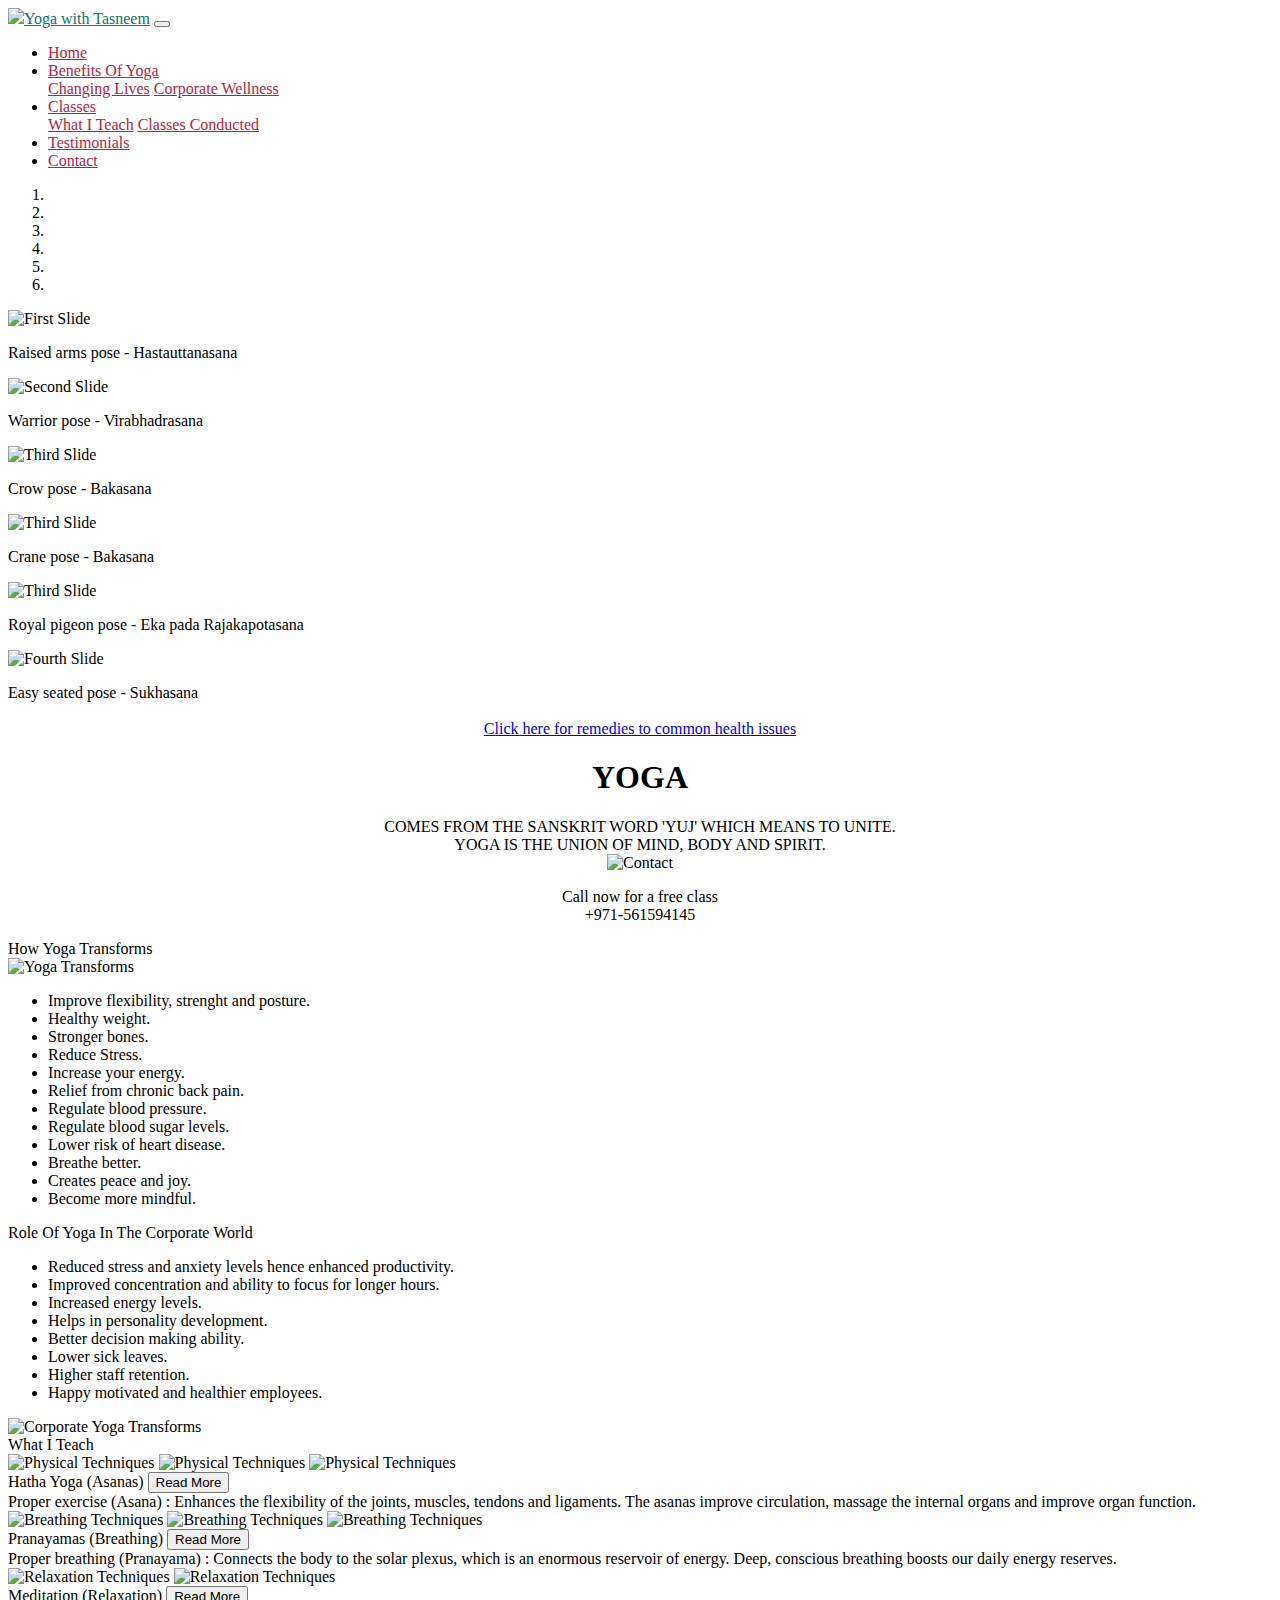
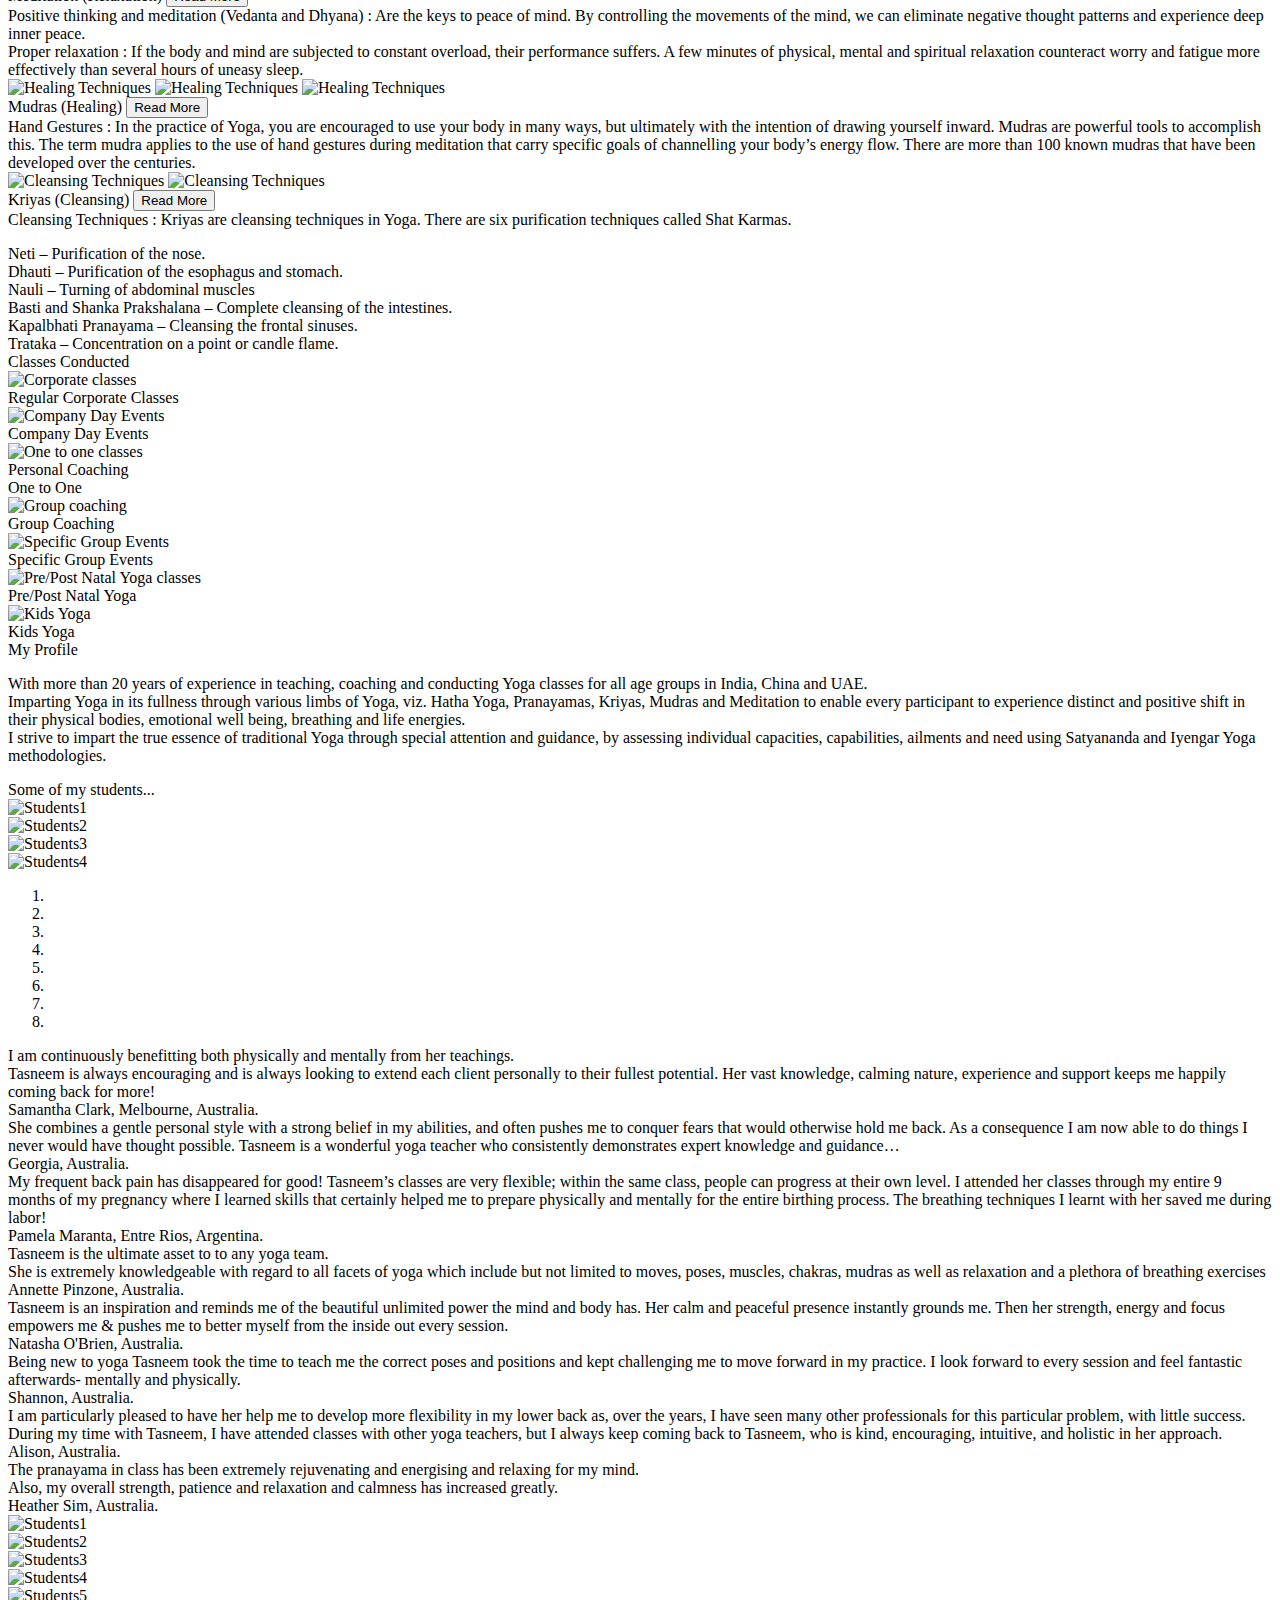
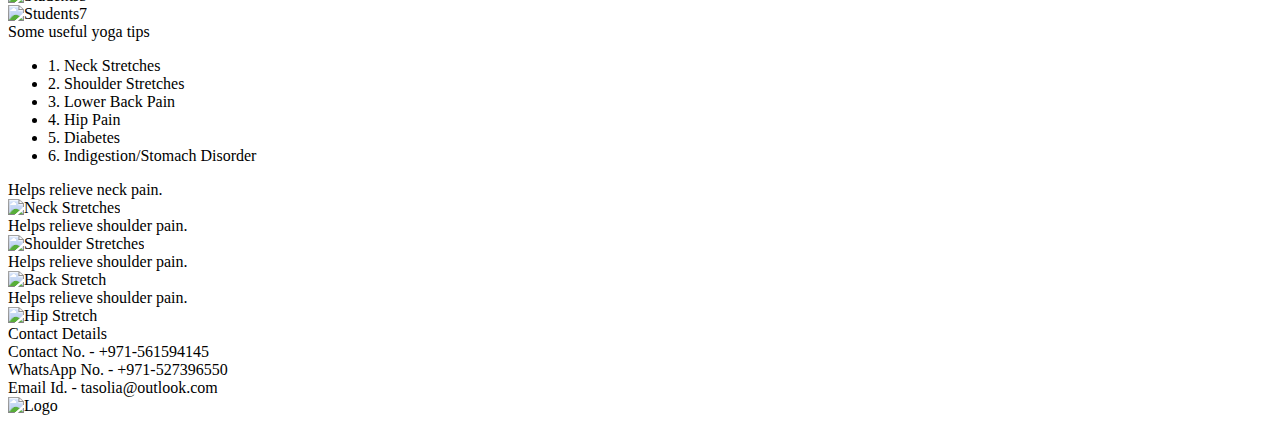
==== yogawithtasneem/index.html @ 9925ad51 "Add files via upload" ====
<!DOCTYPE html>
<html lang="en-US">
  <head>
    <meta charset="UTF-8" />
    <meta name="description" content="Yoga with Tasneem" />
    <meta name="keywords" content="Yoga,with,Tasneem,mind,body,spirit" />
    <meta name="author" content="Tasneem" />
    <meta name="viewport" content="width=device-width, initial-scale=1.0" />
    <meta http-equiv="X-UA-Compatible" content="ie=edge" />
    <link
      rel="stylesheet"
      href="https://use.fontawesome.com/releases/v5.0.13/css/all.css"
      integrity="sha384-DNOHZ68U8hZfKXOrtjWvjxusGo9WQnrNx2sqG0tfsghAvtVlRW3tvkXWZh58N9jp"
      crossorigin="anonymous"
    />
    <link
      href="//db.onlinewebfonts.com/c/ebea2aa546d58c52c20de57835663484?family=Bradley+Hand+ITC+Std"
      rel="stylesheet"
      type="text/css"
    />

    <link
      href="//db.onlinewebfonts.com/c/a78cfad3beb089a6ce86d4e280fa270b?family=Calibri"
      rel="stylesheet"
      type="text/css"
    />

    <link
      href="//db.onlinewebfonts.com/c/0801c08e5412f54e4b4e9ad146d83a12?family=Ink+Free"
      rel="stylesheet"
      type="text/css"
    />
    <link
      rel="stylesheet"
      href="https://stackpath.bootstrapcdn.com/bootstrap/4.1.1/css/bootstrap.min.css"
      integrity="sha384-WskhaSGFgHYWDcbwN70/dfYBj47jz9qbsMId/iRN3ewGhXQFZCSftd1LZCfmhktB"
      crossorigin="anonymous"
    />

    <!--
    <script src="https://cdnjs.cloudflare.com/ajax/libs/popper.js/1.14.7/umd/popper.min.js"></script>
    <script src="https://maxcdn.bootstrapcdn.com/bootstrap/4.3.1/js/bootstrap.min.js"></script>
    -->
    <base href="http://yogawithtasneem.com" target="_self" />
    <title>Yoga with Tasneem</title>
    <link rel="icon" type="image/jpg" sizes="16x16" href="/images/tlogo.jpg" />
    <link rel="stylesheet" type="text/css" href="/css/style.css" />
    <link rel="stylesheet" type="text/css" href="/css/responsive.css" />
    <link rel="stylesheet" type="text/css" href="/css/style_nav.css" />
  </head>
  <body data-spy="scroll" data-target="#main-nav" id="home">
    <nav class="navbar navbar-expand-md fixed-top" id="main-nav">
      <div class="container">
        <a
          href="index.html"
          class="navbar-brand"
          style="color: rgb(11, 117, 99); margin:0px;padding:0px;width:150px"
        >
          <img
            src="/images/tlogo.jpg"
            class=" rounded mr-2"
            style="width:20%"
          />Yoga with <span>Tasneem</span></a
        >
        <button
          class="navbar-toggler ml-auto"
          data-toggle="collapse"
          data-target="#navbarNav"
        >
          <span class="navbar-toggler-icon"></span>
        </button>
        <div class="collapse navbar-collapse" id="navbarNav">
          <ul class="navbar-nav ml-auto">
            <li class="nav-item">
              <a
                class="nav-link"
                style="color:rgb(183,30,66)"
                href="#home_section"
                >Home</a
              >
            </li>
            <li class="nav-item dropdown">
              <a
                href="#"
                class="nav-link dropdown-toggle"
                style="color:rgb(183,30,66)"
                data-toggle="dropdown"
                >Benefits Of Yoga</a
              >
              <div class="dropdown-menu">
                <a
                  class="dropdown-item"
                  style="color:rgb(183,30,66)"
                  href="#transform_section"
                  >Changing Lives</a
                >

                <a
                  class="dropdown-item"
                  style="color:rgb(183,30,66)"
                  href="#corp_yoga_section"
                  >Corporate Wellness</a
                >
              </div>
            </li>

            <li class="nav-item dropdown">
              <a
                href="#"
                class="nav-link dropdown-toggle"
                style="color:rgb(183,30,66)"
                data-toggle="dropdown"
                >Classes</a
              >
              <div class="dropdown-menu">
                <a
                  class="nav-link"
                  style="color:rgb(183,30,66)"
                  href="#teach_section"
                  >What I Teach</a
                >

                <a
                  class="nav-link"
                  style="color:rgb(183,30,66)"
                  href="#classes_section"
                  >Classes Conducted</a
                >
              </div>
            </li>

            <li class="nav-item">
              <a
                class="nav-link"
                style="color:rgb(183,30,66)"
                href="#testimonials_section"
                >Testimonials</a
              >
            </li>

            <li>
              <a
                class="nav-link"
                style="color:rgb(183,30,66)"
                href="#contact_section"
                >Contact</a
              >
            </li>
          </ul>
        </div>
        <!--navigation div-->
      </div>
      <!--nav container-->
    </nav>

    <!--HOME SECTION-->

    <header id="home_section" class="d-block img-fluid">
      <div class="home_inner container-fluid">
        <div class="row mt-5">
          <!--COL FOR THE CAROUSEL-->
          <div class="col-sm-6 m-auto">
            <div id="home_slider" class="carousel slide" data-ride="carousel">
              <ol class="carousel-indicators mb-0">
                <li
                  class="active"
                  data-target="#home_slider"
                  data-slide-to="0"
                ></li>
                <li data-target="#home_slider" data-slide-to="1"></li>
                <li data-target="#home_slider" data-slide-to="2"></li>
                <li data-target="#home_slider" data-slide-to="3"></li>
                <li data-target="#home_slider" data-slide-to="4"></li>
                <li data-target="#home_slider" data-slide-to="5"></li>
              </ol>
              <div class="carousel-inner" style="height: 410px">
                <div class="carousel-item img_home_carousel active">
                  <img
                    class="d-block img-fluid m-auto"
                    src="/images/SS2.png"
                    alt="First Slide"
                    style="height:325px;width:auto"
                  />
                  <div class="home_carousel_caption d-md-block">
                    <p>
                      Raised arms pose - Hastauttanasana
                    </p>
                  </div>
                </div>

                <div class="carousel-item img_home_carousel">
                  <img
                    class="d-block img-fluid m-auto"
                    src="/images/SS6.png"
                    alt="Second Slide"
                    style="height:350px;width:auto;object-fit:contain"
                  />
                  <div class="home_carousel_caption d-md-block">
                    <p>
                      Warrior pose - Virabhadrasana
                    </p>
                  </div>
                </div>

                <div class="carousel-item img_home_carousel">
                  <img
                    class="d-block img-fluid  m-auto"
                    src="/images/headcrowpose.png"
                    alt="Third Slide"
                    style="height:325px;width:auto;object-fit:contain"
                  />
                  <div class="home_carousel_caption d-md-block">
                    <p>
                      Crow pose - Bakasana
                    </p>
                  </div>
                </div>

                <div class="carousel-item img_home_carousel">
                  <img
                    class="d-block img-fluid  m-auto"
                    src="/images/backbend.png"
                    alt="Third Slide"
                    style="height:325px;width:auto;object-fit:contain"
                  />
                  <div class="home_carousel_caption d-md-block">
                    <p>
                      Crane pose - Bakasana
                    </p>
                  </div>
                </div>

                <div class="carousel-item img_home_carousel">
                  <img
                    class="d-block img-fluid  m-auto"
                    src="/images/SS4.png"
                    alt="Third Slide"
                    style="height:325px;width:auto;object-fit:contain"
                  />
                  <div class="home_carousel_caption d-md-block">
                    <p>
                      Royal pigeon pose - Eka pada Rajakapotasana
                    </p>
                  </div>
                </div>

                <div class="carousel-item img_home_carousel">
                  <img
                    class="d-block img-fluid m-auto"
                    src="/images/SS1.png"
                    alt="Fourth Slide"
                    style="height:350px;width:auto;object-fit:contain"
                  />
                  <div class="home_carousel_caption d-md-block">
                    <p>
                      Easy seated pose - Sukhasana
                    </p>
                  </div>
                </div>
              </div>
            </div>
            <!--DIV FOR REMEDIES-->
            <div style="text-align: center">
              <a class="yogatips_hd" href="#yogatips_section"
                >Click here for remedies to common health issues</a
              >
            </div>
          </div>

          <!--COL FOR THE CAROUSEL-->

          <!--COL FOR THE WRITE UP-->
          <div class="col-sm-6">
            <div class="row" style="text-align: center">
              <div class="col mb-5">
                <h1 class="text-center main_hd">
                  YOGA
                </h1>
                <div class="text-center first_line">
                  COMES FROM THE SANSKRIT WORD 'YUJ' WHICH MEANS TO UNITE.
                </div>
                <div class="text-center second_line">
                  YOGA IS THE UNION OF MIND, BODY AND SPIRIT.
                </div>
              </div>
            </div>

            <div class="row" style="text-align: center">
              <!--CONTACT COLUMN-->
              <!--<div class="mt-5">-->
              <div class="col mt-5 align-items-center text-center">
                <img
                  class="card-img card-img-top mt-1 img-fluid img_contact"
                  src="/images/tlogo.jpg"
                  alt="Contact"
                />
                <div class="card-body text-center p-0">
                  <p class="card-text contact_body">
                    <span>Call now for a free class</span><br />
                    +971-561594145
                  </p>
                </div>
              </div>
              <!--</div>-->
              <!--CONTACT COLUMN-->
            </div>
          </div>
          <!--COL FOR THE WRITE UP-->
        </div>
      </div>
    </header>
    <!--HOME SECTION-->

    <!--TRANSFORMS SECTION-->
    <section id="transform_section">
      <div class="container">
        <div class="row pt-5">
          <div class="col-md-12 mb-2 transform_head text-center">
            How Yoga Transforms
          </div>
        </div>

        <div class="row">
          <div class="col-md-7 align-self-center">
            <img
              src="/images/yogatransforms.jpg"
              alt="Yoga Transforms"
              class="img-fluid rounded img_transform"
            />
          </div>
          <div class="col-md-5 transform_body">
            <ul class="transform_list">
              <li>Improve flexibility, strenght and posture.</li>
              <li>Healthy weight.</li>
              <li>Stronger bones.</li>
              <li>Reduce Stress.</li>
              <li>Increase your energy.</li>
              <li>Relief from chronic back pain.</li>
              <li>Regulate blood pressure.</li>
              <li>Regulate blood sugar levels.</li>
              <li>Lower risk of heart disease.</li>
              <li>Breathe better.</li>
              <li>Creates peace and joy.</li>
              <li>Become more mindful.</li>
            </ul>
          </div>
        </div>
      </div>
    </section>
    <!--TRANSFORMS SECTION-->

    <!--CORPORATE SECTION-->
    <section id="corp_yoga_section">
      <div class="container">
        <div class="row pt-5">
          <div class="col-md-12 mb-2 corp_yoga_head text-center pt-5">
            Role Of Yoga In The Corporate World
          </div>
        </div>
        <div class="row pb-3">
          <div class="col-md-6 corp_yoga_body">
            <ul class="corp_yoga_list">
              <li>
                Reduced stress and anxiety levels hence enhanced productivity.
              </li>
              <li>
                Improved concentration and ability to focus for longer hours.
              </li>
              <li>Increased energy levels.</li>
              <li>Helps in personality development.</li>
              <li>Better decision making ability.</li>
              <li>Lower sick leaves.</li>
              <li>Higher staff retention.</li>
              <li>Happy motivated and healthier employees.</li>
            </ul>
          </div>
          <div class="col-md-6 align-self-center">
            <img
              src="/images/corporateyoga.jpg"
              alt="Corporate Yoga Transforms"
              class="img-fluid rounded img_corp_yoga"
            />
          </div>
        </div>
      </div>
    </section>
    <!--CORPORATE SECTION-->

    <!--TEACH SECTION-->
    <section id="teach_section">
      <div class="container">
        <div class="row pt-5">
          <div class="col-md-12 mb-2 teach_head text-center">
            What I Teach
          </div>
        </div>
        <div class="card-columns pb-5">
          <div class="card border-primary teach_card">
            <div class="card-img-top img-fluid">
              <img
                src="/images/utrasana.png"
                alt="Physical Techniques"
                class="img_teach rounded img_fluid"
              />
              <img
                src="/images/virabhadrasana.png"
                alt="Physical Techniques"
                class="img_teach rounded img_fluid"
              />
              <img
                src="/images/crowpose.png"
                alt="Physical Techniques"
                class="img_teach rounded img_fluid"
              />
            </div>
            <div class="card-footer teach_body">
              Hatha Yoga (Asanas)
              <button
                class="btn btn-info"
                data-toggle="collapse"
                data-target="#collapse_hatha"
              >
                Read More
              </button>
            </div>
            <div class="collapse mb-0" id="collapse_hatha">
              <div class="card teach_details_card">
                <div class="card-body teach_details">
                  Proper exercise (Asana) : Enhances the flexibility of the
                  joints, muscles, tendons and ligaments. The asanas improve
                  circulation, massage the internal organs and improve organ
                  function.
                </div>
              </div>
            </div>
          </div>

          <div class="card border-primary teach_card">
            <div class="card-img-top img-fluid">
              <img
                src="/images/nadhishodhana.jpg"
                alt="Breathing Techniques"
                class="img_teach rounded img_fluid"
              />
              <img
                src="/images/kapalbhati.png"
                alt="Breathing Techniques"
                class="img_teach rounded img_fluid"
              />
              <img
                src="/images/brahmari.jpg"
                alt="Breathing Techniques"
                class="img_teach rounded img_fluid"
              />
            </div>

            <div class="card-footer teach_body">
              Pranayamas (Breathing)
              <button
                class="btn btn-info"
                data-toggle="collapse"
                data-target="#collapse_prana"
              >
                Read More
              </button>
            </div>
            <div class="collapse mb-0" id="collapse_prana">
              <div class="card teach_details_card">
                <div class="card-body teach_details">
                  Proper breathing (Pranayama) : Connects the body to the solar
                  plexus, which is an enormous reservoir of energy. Deep,
                  conscious breathing boosts our daily energy reserves.
                </div>
              </div>
            </div>
          </div>

          <div class="card border-primary teach_card">
            <div class="card-img-top img-fluid">
              <img
                src="/images/tibetianbowl.jpg"
                alt="Relaxation Techniques"
                class="img_teach rounded img_fluid"
              />
              <img
                src="/images/yognidra.jpg"
                alt="Relaxation Techniques"
                class="img_teach rounded img_fluid"
                style="height:100px;width:200px"
              />
            </div>
            <div class="card-footer teach_body">
              Meditation (Relaxation)
              <button
                class="btn btn-info"
                data-toggle="collapse"
                data-target="#collapse_relax"
              >
                Read More
              </button>
            </div>
            <div class="collapse mb-0" id="collapse_relax">
              <div class="card teach_details_card">
                <div class="card-body teach_details">
                  Positive thinking and meditation (Vedanta and Dhyana) : Are
                  the keys to peace of mind. By controlling the movements of the
                  mind, we can eliminate negative thought patterns and
                  experience deep inner peace.<br />Proper relaxation : If the
                  body and mind are subjected to constant overload, their
                  performance suffers. A few minutes of physical, mental and
                  spiritual relaxation counteract worry and fatigue more
                  effectively than several hours of uneasy sleep.
                </div>
              </div>
            </div>
          </div>

          <div class="card border-primary teach_card">
            <div class="card-img-top img-fluid">
              <img
                src="/images/gyanmudra.png"
                alt="Healing Techniques"
                class="img_teach rounded img_fluid"
              />
              <img
                src="/images/suryamudra.png"
                alt="Healing Techniques"
                class="img_teach rounded img_fluid"
              />
              <img
                src="/images/apanamudra.png"
                alt="Healing Techniques"
                class="img_teach rounded img_fluid"
              />
            </div>
            <div class="card-footer teach_body">
              Mudras (Healing)
              <button
                class="btn btn-info"
                data-toggle="collapse"
                data-target="#collapse_mudra"
              >
                Read More
              </button>
            </div>
            <div class="collapse mb-0" id="collapse_mudra">
              <div class="card teach_details_card">
                <div class="card-body teach_details">
                  Hand Gestures : In the practice of Yoga, you are encouraged to
                  use your body in many ways, but ultimately with the intention
                  of drawing yourself inward. Mudras are powerful tools to
                  accomplish this. The term mudra applies to the use of hand
                  gestures during meditation that carry specific goals of
                  channelling your body’s energy flow. There are more than 100
                  known mudras that have been developed over the centuries.
                </div>
              </div>
            </div>
          </div>

          <div class="card border-primary teach_card">
            <div class="card-img-top img-fluid">
              <img
                src="/images/neti.jpg"
                alt="Cleansing Techniques"
                class="img_teach rounded img_fluid"
              />
              <img
                src="/images/trataka.jpg"
                alt="Cleansing Techniques"
                class="img_teach rounded img_fluid"
              />
            </div>
            <div class="card-footer teach_body">
              Kriyas (Cleansing)
              <button
                class="btn btn-info"
                data-toggle="collapse"
                data-target="#collapse_kriya"
              >
                Read More
              </button>
            </div>
            <div class="collapse mb-0" id="collapse_kriya">
              <div class="card teach_details_card">
                <div class="card-body teach_details" style="text-align:left">
                  Cleansing Techniques : Kriyas are cleansing techniques in
                  Yoga. There are six purification techniques called Shat
                  Karmas.
                  <ul class="details_relax"></ul>
                  <li>Neti – Purification of the nose.</li>
                  <li>Dhauti – Purification of the esophagus and stomach.</li>
                  <li>Nauli – Turning of abdominal muscles</li>
                  <li>
                    Basti and Shanka Prakshalana – Complete cleansing of the
                    intestines.
                  </li>
                  <li>Kapalbhati Pranayama – Cleansing the frontal sinuses.</li>
                  <li>Trataka – Concentration on a point or candle flame.</li>
                </div>
              </div>
            </div>
          </div>
        </div>
      </div>
    </section>
    <!--TEACH SECTION-->

    <!--CLASSES CONDUCTED SECTION-->
    <section id="classes_section">
      <div class="container">
        <div class="row pt-5">
          <div class="col-md-12 mb-2 classes_head text-center">
            Classes Conducted
          </div>
        </div>
        <div class="row">
          <div class="card-columns">
            <div class="card border-info mb-2 classes_card">
              <div class="card-img-top img-fluid">
                <img
                  src="/images/corpclasses.jpg"
                  alt="Corporate classes"
                  class="img_classes rounded img_fluid"
                />
                <div class="card-footer class_body">
                  Regular Corporate Classes
                </div>
              </div>
            </div>

            <div class="card border-info mb-2 classes_card">
              <div class="card-img-top img-fluid">
                <img
                  src="/images/companydayevents.jpg"
                  alt="Company Day Events"
                  class="img_classes rounded img_fluid"
                />
                <div class="card-footer class_body">
                  Company Day Events
                </div>
              </div>
            </div>
            <div class="card border-info mb-2 classes_card">
              <div class="card-img-top img-fluid">
                <img
                  src="/images/onetooneclasses.jpg"
                  alt="One to one classes"
                  class="img_classes rounded img_fluid"
                />
                <div class="card-footer class_body">
                  Personal Coaching <br />
                  One to One
                </div>
              </div>
            </div>

            <div class="card border-info mb-2 classes_card">
              <div class="card-img-top img-fluid">
                <img
                  src="/images/grpclasses.jpg"
                  alt="Group coaching"
                  class="img_classes rounded img_fluid"
                />
                <div class="card-footer class_body">
                  Group Coaching
                </div>
              </div>
            </div>

            <div class="card border-info mb-2 classes_card">
              <div class="card-img-top img-fluid">
                <img
                  src="/images/specificgroupevents.jpg"
                  alt="Specific Group Events"
                  class="img_classes rounded img_fluid"
                />
                <div class="card-footer class_body">
                  Specific Group Events
                </div>
              </div>
            </div>

            <div class="card border-info mb-2 classes_card">
              <div class="card-img-top img-fluid">
                <img
                  src="/images/prepostnatalclasses.jpg"
                  alt="Pre/Post Natal Yoga classes"
                  class="img_classes rounded img_fluid"
                />
                <div class="card-footer class_body">
                  Pre/Post Natal Yoga
                </div>
              </div>
            </div>

            <div class="card border-info mb-2 classes_card">
              <div class="card-img-top img-fluid">
                <img
                  src="/images/kidsyoga.jpg"
                  alt="Kids Yoga"
                  class="img_classes rounded img_fluid"
                />
                <div class="card-footer class_body">
                  Kids Yoga
                </div>
              </div>
            </div>
          </div>
        </div>
      </div>
    </section>
    <!--CLASSES SECTION-->

    <!--TESTIMONIALS SECTION-->
    <section id="testimonials_section">
      <div class="container">
        <div class="row pt-5">
          <div class="col">
            <div class="card border-info text-center profile_card">
              <div class="card-title profile_hd">My Profile</div>
              <p class="card-text profile_body">
                With more than 20 years of experience in teaching, coaching and
                conducting Yoga classes for all age groups in India, China and
                UAE. <br />Imparting Yoga in its fullness through various limbs
                of Yoga, viz. Hatha Yoga, Pranayamas, Kriyas, Mudras and
                Meditation to enable every participant to experience distinct
                and positive shift in their physical bodies, emotional well
                being, breathing and life energies.<br />
                I strive to impart the true essence of traditional Yoga through
                special attention and guidance, by assessing individual
                capacities, capabilities, ailments and need using Satyananda and
                Iyengar Yoga methodologies.
              </p>
            </div>
          </div>
        </div>

        <div class="row pt-5">
          <div class="col-md-12 mb-2 testimonials_head text-center">
            Some of my students...
          </div>
        </div>
        <div class="row">
          <!--CLASS PICTURES-->
          <div class="m-auto">
            <div class="card-columns">
              <div class="card border-info">
                <img
                  src="/images/students2.jpg"
                  alt="Students1"
                  class="card-img-top d-block rounded img_fluid"
                />
              </div>

              <div class="card border-info">
                <img
                  src="/images/students3.jpg"
                  alt="Students2"
                  class="card-img-top d-block rounded img_fluid"
                />
              </div>

              <div class="card border-info">
                <img
                  src="/images/sam.jpg"
                  alt="Students3"
                  class="card-img-top img_testimonials d-block rounded img_fluid"
                />
              </div>

              <div class="card border-info">
                <img
                  src="/images/samandgeorgia2.jpg"
                  alt="Students4"
                  class="card-img-top img_testimonials d-block rounded img_fluid"
                />
              </div>

              <!--CAROUSEL-->
              <div class="card carousel_card border-info">
                <div
                  id="testimonials_slider"
                  class="carousel slide my-5"
                  data-ride="carousel"
                >
                  <ol class="carousel-indicators">
                    <li
                      class="active"
                      data-target="#testimonials_slider"
                      data-slide-to="0"
                    ></li>
                    <li
                      data-target="#testimonials_slider"
                      data-slide-to="1"
                    ></li>
                    <li
                      data-target="#testimonials_slider"
                      data-slide-to="2"
                    ></li>
                    <li
                      data-target="#testimonials_slider"
                      data-slide-to="3"
                    ></li>
                    <li
                      data-target="#testimonials_slider"
                      data-slide-to="4"
                    ></li>
                    <li
                      data-target="#testimonials_slider"
                      data-slide-to="5"
                    ></li>
                    <li
                      data-target="#testimonials_slider"
                      data-slide-to="6"
                    ></li>
                    <li
                      data-target="#testimonials_slider"
                      data-slide-to="7"
                    ></li>
                  </ol>
                  <div class="carousel-inner">
                    <div class="carousel-item active testimonials_body px-5">
                      I am continuously benefitting both physically and mentally
                      from her teachings.<br />Tasneem is always encouraging and
                      is always looking to extend each client personally to
                      their fullest potential. Her vast knowledge, calming
                      nature, experience and support keeps me happily coming
                      back for more!<br /><span
                        >Samantha Clark, Melbourne, Australia.</span
                      >
                    </div>

                    <div class="carousel-item testimonials_body px-5">
                      She combines a gentle personal style with a strong belief
                      in my abilities, and often pushes me to conquer fears that
                      would otherwise hold me back. As a consequence I am now
                      able to do things I never would have thought possible.
                      Tasneem is a wonderful yoga teacher who consistently
                      demonstrates expert knowledge and guidance…<br />
                      <span>Georgia, Australia.</span>
                    </div>

                    <div class="carousel-item testimonials_body px-5">
                      My frequent back pain has disappeared for good! Tasneem’s
                      classes are very flexible; within the same class, people
                      can progress at their own level. I attended her classes
                      through my entire 9 months of my pregnancy where I learned
                      skills that certainly helped me to prepare physically and
                      mentally for the entire birthing process. The breathing
                      techniques I learnt with her saved me during labor!<br />
                      <span>Pamela Maranta, Entre Rios, Argentina.</span>
                    </div>

                    <div class="carousel-item testimonials_body px-5">
                      Tasneem is the ultimate asset to to any yoga team.<br />She
                      is extremely knowledgeable with regard to all facets of
                      yoga which include but not limited to moves, poses,
                      muscles, chakras, mudras as well as relaxation and a
                      plethora of breathing exercises<br />
                      <span>Annette Pinzone, Australia.</span>
                    </div>

                    <div class="carousel-item testimonials_body px-5">
                      Tasneem is an inspiration and reminds me of the beautiful
                      unlimited power the mind and body has. Her calm and
                      peaceful presence instantly grounds me. Then her strength,
                      energy and focus empowers me & pushes me to better myself
                      from the inside out every session.<br />
                      <span>Natasha O'Brien, Australia.</span>
                    </div>

                    <div class="carousel-item testimonials_body px-5">
                      Being new to yoga Tasneem took the time to teach me the
                      correct poses and positions and kept challenging me to
                      move forward in my practice. I look forward to every
                      session and feel fantastic afterwards- mentally and
                      physically.
                      <br /><span>Shannon, Australia.</span>
                    </div>

                    <div class="carousel-item testimonials_body px-5">
                      I am particularly pleased to have her help me to develop
                      more flexibility in my lower back as, over the years, I
                      have seen many other professionals for this particular
                      problem, with little success. During my time with Tasneem,
                      I have attended classes with other yoga teachers, but I
                      always keep coming back to Tasneem, who is kind,
                      encouraging, intuitive, and holistic in her approach.
                      <br /><span>Alison, Australia.</span>
                    </div>

                    <div class="carousel-item testimonials_body px-5">
                      The pranayama in class has been extremely rejuvenating and
                      energising and relaxing for my mind. <br />Also, my
                      overall strength, patience and relaxation and calmness has
                      increased greatly.<br />
                      <span>Heather Sim, Australia.</span>
                    </div>
                  </div>
                  <!-- CONTROLS -->
                  <a
                    href="#testimonials_slider"
                    class="carousel-control-prev"
                    data-slide="prev"
                    style="background-color: rgba(245, 245, 245, 0)"
                  >
                    <span class="carousel-control-prev-icon"></span>
                  </a>

                  <a
                    href="#testimonials_slider"
                    class="carousel-control-next"
                    data-slide="next"
                    style="background-color: rgba(245, 245, 245, 0)"
                  >
                    <span class="carousel-control-next-icon"></span>
                  </a>
                </div>
              </div>
              <!--CAROUSEL-->

              <div class="card border-info">
                <img
                  src="/images/georgia2.jpg"
                  alt="Students1"
                  class="card-img-top img_testimonials d-block rounded img_fluid"
                />
              </div>

              <div class="card border-info">
                <img
                  src="/images/meditation.jpg"
                  alt="Students2"
                  class="card-img-top img_testimonials d-block rounded img_fluid"
                />
              </div>

              <div
                class="card border-info"
                style="background-color:rgba(245,245,245,0)"
              >
                <img
                  src="/images/crane.jpg"
                  alt="Students3"
                  class="card-img-top img_testimonials d-block rounded img_fluid"
                />
              </div>

              <div class="card border-info">
                <img
                  src="/images/pam2.jpg"
                  alt="Students4"
                  class="card-img-top img_testimonials d-block rounded img_fluid"
                />
              </div>
              <!--RACHITA-->
              <div class="card border-info">
                <img
                  src="/images/headbackbend.jpg"
                  alt="Students5"
                  class="card-img-top img_testimonials d-block rounded img_fluid"
                />
              </div>

              <div class="card border-info">
                <img
                  src="/images/pauline.jpg"
                  alt="Students7"
                  class="card-img-top img_testimonials d-block rounded img_fluid"
                />
              </div>
            </div>
          </div>
        </div>
      </div>
    </section>
    <!--TESTIMONIALS SECTION-->

    <!--YOGA TIPS SECTION-->
    <section id="yogatips_section">
      <div class="container">
        <div class="row pt-5">
          <div class="col-md-12 mb-2 yogatips_head text-center">
            Some useful yoga tips
          </div>
        </div>
        <div class="row">
          <div class="col-md-4">
            <!--LIST OF REMEDIES-->
            <ul
              class="list-group carousel-indicators mx-1"
              data-target="#yogatips_slider"
              style="display:block;"
            >
              <li
                data-target="#yogatips_slider"
                data-slide-to="0"
                class="list-group-item active"
              >
                1. Neck Stretches
              </li>
              <li
                class="list-group-item"
                data-target="#yogatips_slider"
                data-slide-to="1"
              >
                2. Shoulder Stretches
              </li>

              <li
                class="list-group-item"
                data-target="#yogatips_slider"
                data-slide-to="2"
              >
                3. Lower Back Pain
              </li>
              <li
                class="list-group-item"
                data-target="#yogatips_slider"
                data-slide-to="3"
              >
                4. Hip Pain
              </li>
              <li
                class="list-group-item"
                data-target="#yogatips_slider"
                data-slide-to="4"
              >
                5. Diabetes
              </li>
              <li
                class="list-group-item"
                data-target="#yogatips_slider"
                data-slide-to="5"
              >
                6. Indigestion/Stomach Disorder
              </li>
            </ul>
            <!--LIST OF REMEDIES-->
          </div>
          <div class="col-md-8">
            <div class="card border-info yogatips_card">
              <div
                id="yogatips_slider"
                class="carousel slide carousel-fade"
                data-ride="carousel"
              >
                <div class="carousel-inner">
                  <div
                    class="carousel-item active"
                    style="background-color: rgba(245, 245, 245, 0)"
                  >
                    <div class="card-header text-center yogatips_body">
                      Helps relieve neck pain.
                    </div>
                    <img
                      class="d-block card-img card-img-top img-fluid"
                      src="/images/yogatips/neckstretches.jpg"
                      alt="Neck Stretches"
                      style="width:800px;"
                    />
                  </div>

                  <div
                    class="carousel-item"
                    style="background-color: rgba(245, 245, 245, 0)"
                  >
                    <div class="card-header text-center yogatips_body">
                      Helps relieve shoulder pain.
                    </div>
                    <img
                      class="d-block card-img card-img-top img-fluid"
                      src="/images/yogatips/shoulderstretches.jpg"
                      alt="Shoulder Stretches"
                      style="width:800px;height:325;"
                    />
                  </div>

                  <div
                    class="carousel-item"
                    style="background-color: rgba(245, 245, 245, 0)"
                  >
                    <div class="card-header text-center yogatips_body">
                      Helps relieve shoulder pain.
                    </div>
                    <img
                      class="d-block card-img card-img-top img-fluid"
                      src="/images/yogatips/backstretches.jpg"
                      alt="Back Stretch"
                      style="width:300px;"
                    />
                  </div>

                  <div
                    class="carousel-item"
                    style="background-color: rgba(245, 245, 245, 0)"
                  >
                    <div class="card-header text-center yogatips_body">
                      Helps relieve shoulder pain.
                    </div>
                    <img
                      class="d-block card-img card-img-top img-fluid"
                      src="/images/yogatips/hipstretches.jpg"
                      alt="Hip Stretch"
                      style="width:300px;"
                    />
                  </div>
                </div>
              </div>
            </div>
          </div>
        </div>
      </div>
    </section>
    <!--YOGA TIPS SECTION-->

    <!--CONTACT SECTION-->
    <section id="contact_section">
      <div class="container">
        <div class="row pt-5">
          <div class="col-md-12 mb-2 contact_head text-center pt-5">
            Contact Details
          </div>
        </div>

        <div class="row justify-content-center">
          <div class="col-md-12 mb-2 contact_body text-center">
            Contact No. - +971-561594145
          </div>
        </div>

        <div class="row justify-content-center">
          <div class="col-md-12 mb-2 contact_body text-center">
            WhatsApp No. - +971-527396550
          </div>
        </div>

        <div class="row justify-content-center">
          <div class="col-md-12 mb-2 contact_body text-center">
            Email Id. - tasolia@outlook.com
          </div>
        </div>

        <div class="row">
          <div class="col-md-12 d-block border-info text-center">
            <img
              src="/images/tlogo.jpg"
              alt="Logo"
              class="card-img-top img_contact rounded img_fluid"
            />
          </div>
        </div>
      </div>
    </section>
    <!--CONTACT SECTION-->

    <script src="https://ajax.googleapis.com/ajax/libs/jquery/3.4.1/jquery.min.js"></script>
    <script
      src="https://code.jquery.com/jquery-3.3.1.slim.min.js"
      integrity="sha384-q8i/X+965DzO0rT7abK41JStQIAqVgRVzpbzo5smXKp4YfRvH+8abtTE1Pi6jizo"
      crossorigin="anonymous"
    ></script>
    <script
      src="https://cdnjs.cloudflare.com/ajax/libs/popper.js/1.14.3/umd/popper.min.js"
      integrity="sha384-ZMP7rVo3mIykV+2+9J3UJ46jBk0WLaUAdn689aCwoqbBJiSnjAK/l8WvCWPIPm49"
      crossorigin="anonymous"
    ></script>
    <script
      src="https://stackpath.bootstrapcdn.com/bootstrap/4.1.1/js/bootstrap.min.js"
      integrity="sha384-smHYKdLADwkXOn1EmN1qk/HfnUcbVRZyYmZ4qpPea6sjB/pTJ0euyQp0Mk8ck+5T"
      crossorigin="anonymous"
    ></script>
    <script>
      // Init tooltips
      $('[data-toggle="tooltip"]').tooltip();
      // Init Popover
      $('[data-toggle="popover"]').popover();
    </script>

    <script>
      $(".carousel").carousel({
        interval: 3000,
        keyboard: true,
        pause: "hover",
        wrap: true
      });

      $("#home_slider").on("slide.bs.carousel", function() {
        console.log("SLIDE!");
      });

      $("#testimonials_slider").on("slide.bs.carousel", function() {
        console.log("SLIDE!");
      });
      /*$("#yogatips_slider").on("slide.bs.carousel", function() {
        console.log("SLIDE!");
      });*/

      /*$("#yogatips_slider").on("slide.bs.carousel", function() {
        // Enable Carousel Indicators

        var currentItem = $("#yogatips_slider.currentItem");
        alert(currentItem);
      });*/
    </script>
  </body>
</html>
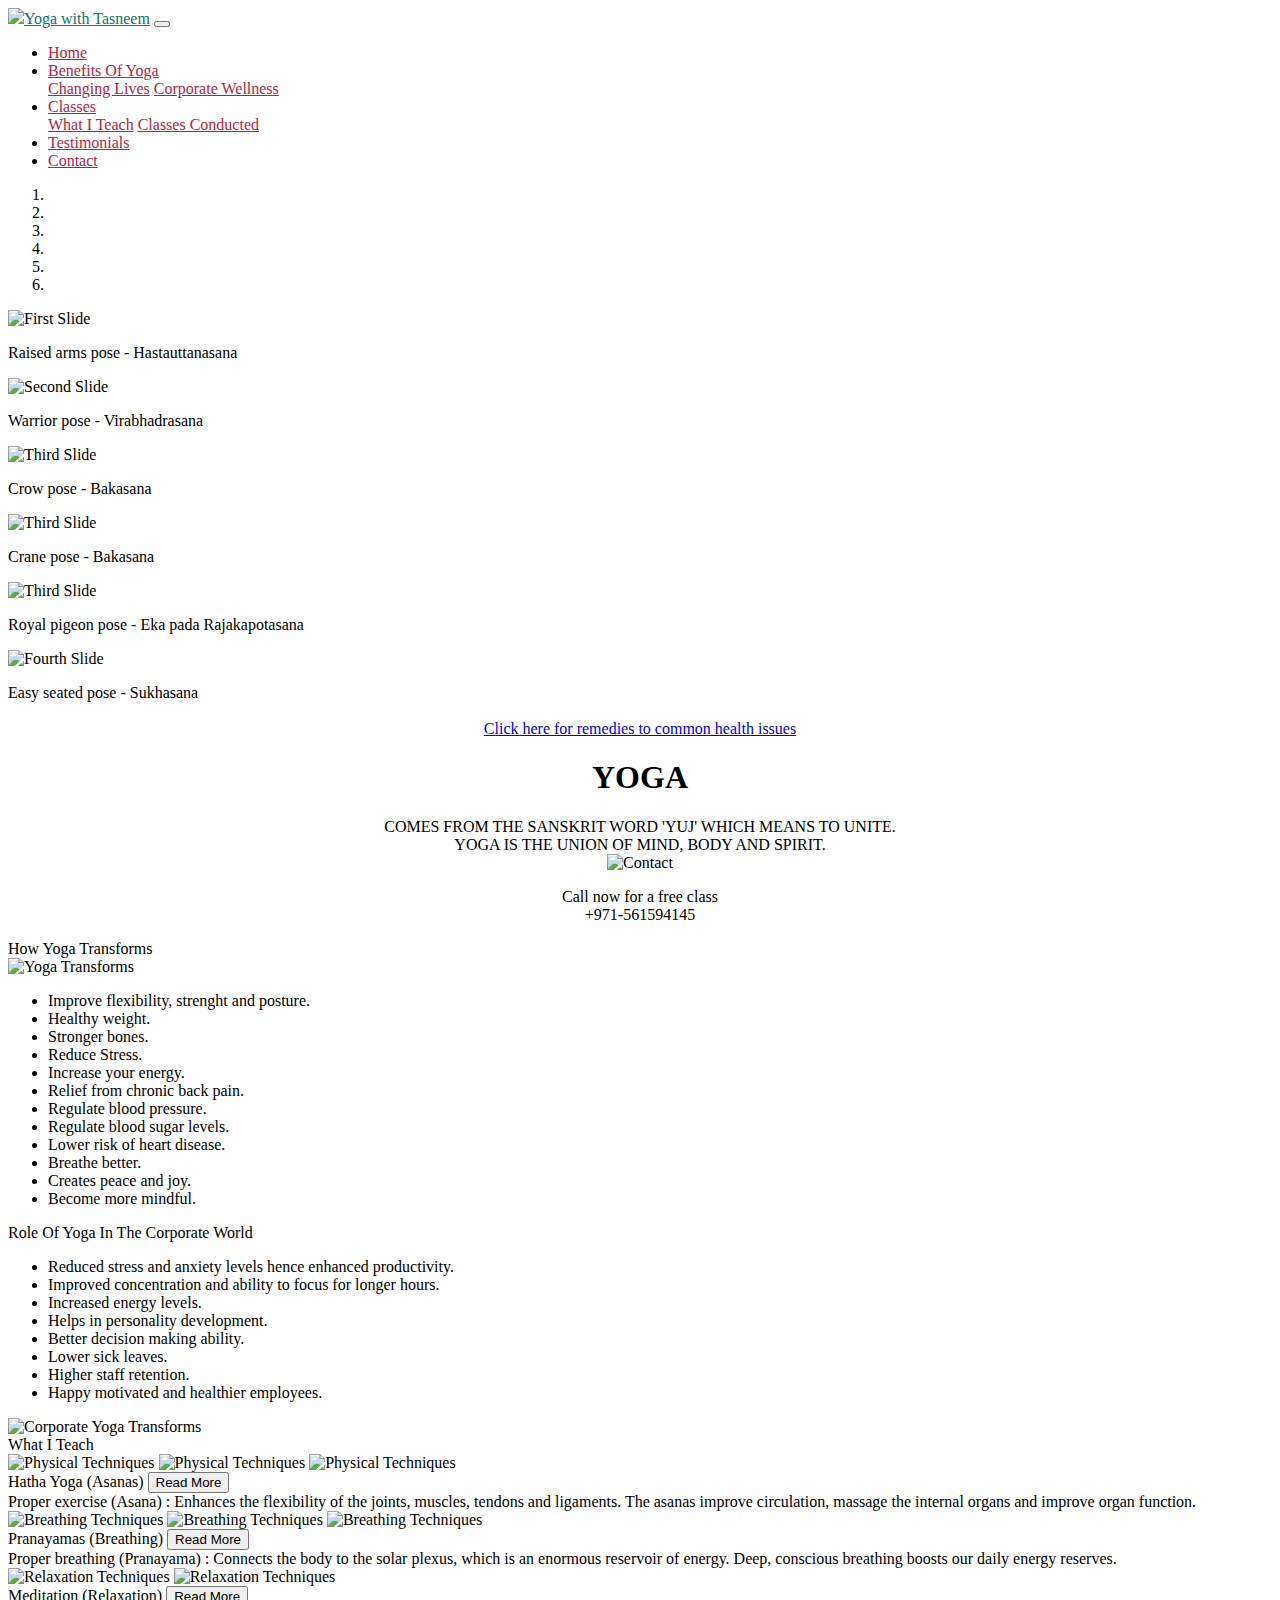
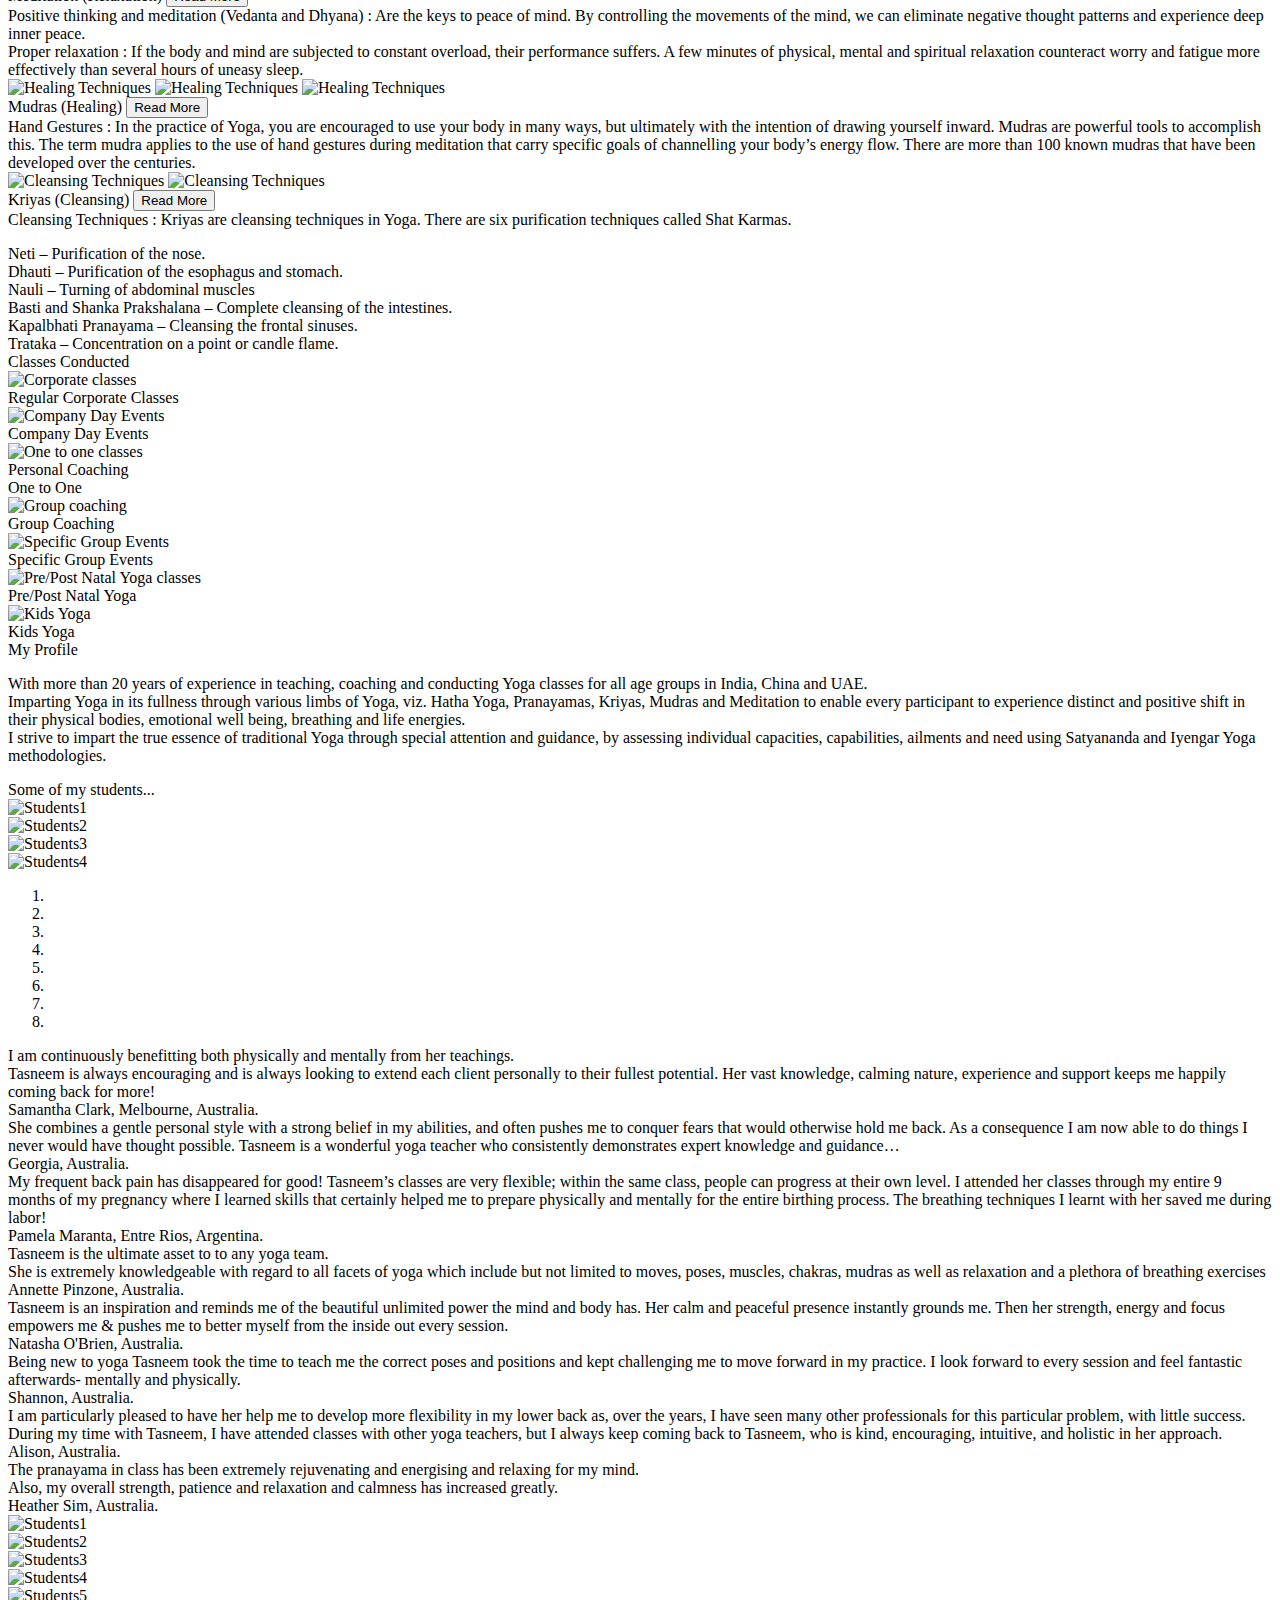
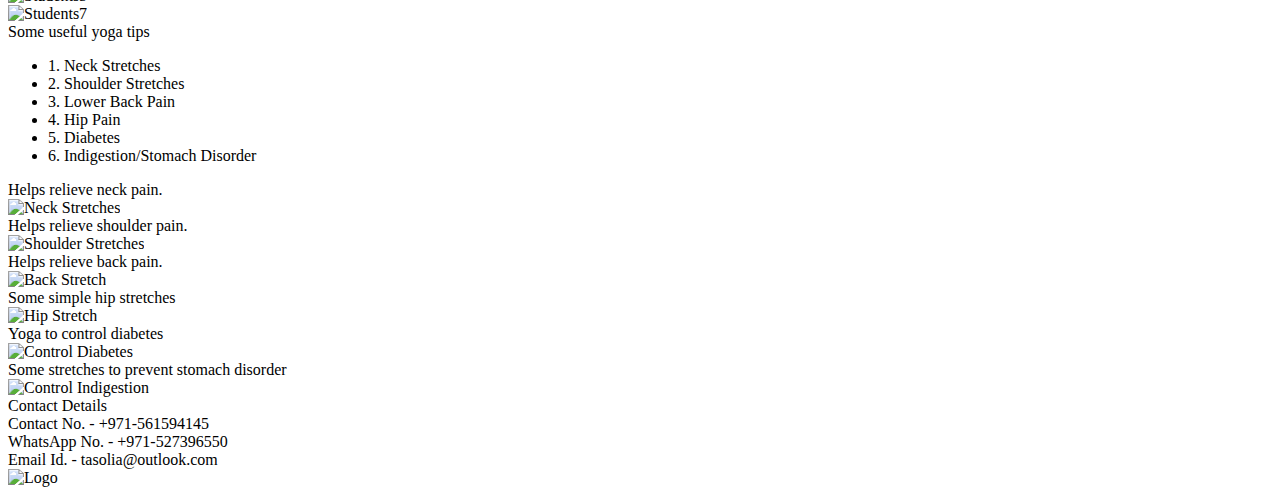
==== commit b7035ff1: "Add files via upload" ====
--- a/yogawithtasneem/index.html
+++ b/yogawithtasneem/index.html
@@ -989,9 +989,9 @@
           <div class="col-md-4">
             <!--LIST OF REMEDIES-->
             <ul
-              class="list-group carousel-indicators mx-1"
+              class="list-group carousel-indicators mx-1 mt-3"
               data-target="#yogatips_slider"
-              style="display:block;"
+              
             >
               <li
                 data-target="#yogatips_slider"
@@ -1045,6 +1045,8 @@
                 id="yogatips_slider"
                 class="carousel slide carousel-fade"
                 data-ride="carousel"
+                data-interval="false"
+                data-pause="hover"
               >
                 <div class="carousel-inner">
                   <div
@@ -1058,7 +1060,7 @@
                       class="d-block card-img card-img-top img-fluid"
                       src="/images/yogatips/neckstretches.jpg"
                       alt="Neck Stretches"
-                      style="width:800px;"
+                      
                     />
                   </div>
 
@@ -1073,7 +1075,7 @@
                       class="d-block card-img card-img-top img-fluid"
                       src="/images/yogatips/shoulderstretches.jpg"
                       alt="Shoulder Stretches"
-                      style="width:800px;height:325;"
+                      style="width:975px;height:240px;"
                     />
                   </div>
 
@@ -1082,13 +1084,13 @@
                     style="background-color: rgba(245, 245, 245, 0)"
                   >
                     <div class="card-header text-center yogatips_body">
-                      Helps relieve shoulder pain.
+                      Helps relieve back pain.
                     </div>
                     <img
                       class="d-block card-img card-img-top img-fluid"
                       src="/images/yogatips/backstretches.jpg"
                       alt="Back Stretch"
-                      style="width:300px;"
+                      style="width:975px;height:240px;"
                     />
                   </div>
 
@@ -1097,15 +1099,46 @@
                     style="background-color: rgba(245, 245, 245, 0)"
                   >
                     <div class="card-header text-center yogatips_body">
-                      Helps relieve shoulder pain.
+                      Some simple hip stretches
                     </div>
                     <img
                       class="d-block card-img card-img-top img-fluid"
                       src="/images/yogatips/hipstretches.jpg"
                       alt="Hip Stretch"
-                      style="width:300px;"
+                      style="width:975px;height:240px;"
                     />
                   </div>
+
+                  <div
+                    class="carousel-item"
+                    style="background-color: rgba(245, 245, 245, 0)"
+                  >
+                    <div class="card-header text-center yogatips_body">
+                      Yoga to control diabetes
+                    </div>
+                    <img
+                      class="d-block card-img card-img-top img-fluid"
+                      src="/images/yogatips/diabetestretches.jpg"
+                      alt="Control Diabetes"
+                      style="width:975px;height:240px;"
+                    />
+                  </div>
+
+                  <div
+                    class="carousel-item"
+                    style="background-color: rgba(245, 245, 245, 0)"
+                  >
+                    <div class="card-header text-center yogatips_body">
+                      Some stretches to prevent stomach disorder
+                    </div>
+                    <img
+                      class="d-block card-img card-img-top img-fluid"
+                      src="/images/yogatips/stomachstretches.jpg"
+                      alt="Control Indigestion"
+                      style="width:975px;height:240px;"
+                    />
+                  </div>
+
                 </div>
               </div>
             </div>
@@ -1179,7 +1212,7 @@
     </script>
 
     <script>
-      $(".carousel").carousel({
+      $("#home_slider").carousel({
         interval: 3000,
         keyboard: true,
         pause: "hover",
@@ -1188,6 +1221,13 @@
 
       $("#home_slider").on("slide.bs.carousel", function() {
         console.log("SLIDE!");
+      });
+
+      $("#testimonials_slider").carousel({
+        interval: 3000,
+        keyboard: true,
+        pause: "hover",
+        wrap: true
       });
 
       $("#testimonials_slider").on("slide.bs.carousel", function() {
